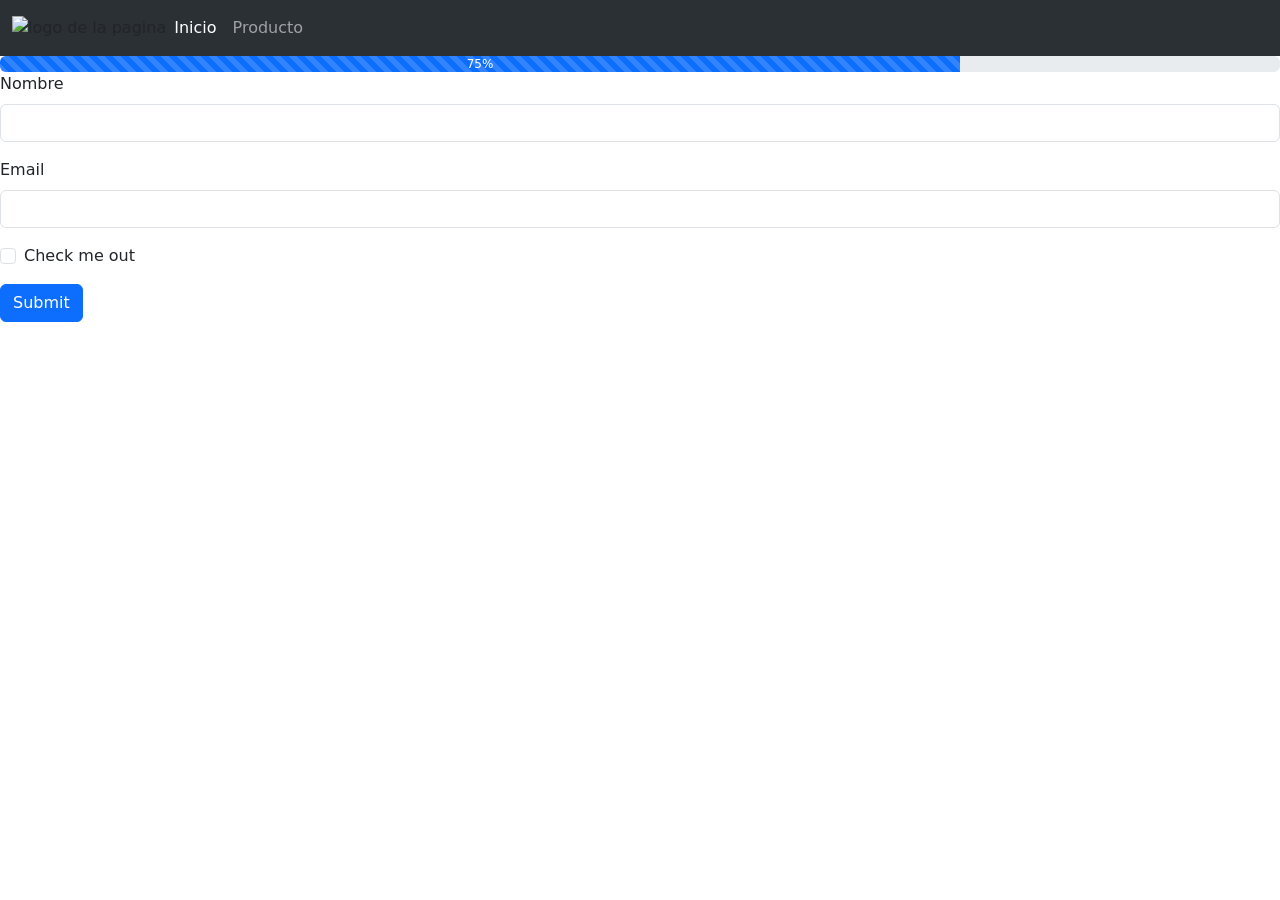
==== formulario.html @ 85452357 "pagina formulario" ====
<!DOCTYPE html>
<html lang="en">

<head>
    <meta charset="UTF-8">
    <meta name="viewport" content="width=device-width, initial-scale=1.0">
    <link href="https://cdn.jsdelivr.net/npm/bootstrap@5.3.8/dist/css/bootstrap.min.css" rel="stylesheet"
        integrity="sha384-sRIl4kxILFvY47J16cr9ZwB07vP4J8+LH7qKQnuqkuIAvNWLzeN8tE5YBujZqJLB" crossorigin="anonymous">

    <script src="https://cdn.jsdelivr.net/npm/bootstrap@5.3.8/dist/js/bootstrap.bundle.min.js"
        integrity="sha384-FKyoEForCGlyvwx9Hj09JcYn3nv7wiPVlz7YYwJrWVcXK/BmnVDxM+D2scQbITxI"
        crossorigin="anonymous"></script>

    <link rel="stylesheet" href="asset/css/style.css">
    <title>Document</title>
</head>

<body>

    <nav class="navbar navbar-expand-lg bg-body-tertiary" data-bs-theme="dark">
        <div class="container-fluid">

            <img class="logo" src="asset/imagen/logo.svg" alt="logo de la pagina">
            <button class="navbar-toggler" type="button" data-bs-toggle="collapse" data-bs-target="#navbarNavAltMarkup"
                aria-controls="navbarNavAltMarkup" aria-expanded="false" aria-label="Toggle navigation">
                <span class="navbar-toggler-icon"></span>
            </button>
            <div class="collapse navbar-collapse" id="navbarNavAltMarkup">
                <div class="navbar-nav">
                    <a class="nav-link active" aria-current="page" href="index.html">Inicio</a>
                    <a class="nav-link" href="producto.html">Producto</a>
                </div>
            </div>
        </div>
    </nav>

    <div class="progress" role="progressbar" aria-label="Animated striped example" aria-valuenow="75" aria-valuemin="0"
        aria-valuemax="100">
        <div class="progress-bar progress-bar-striped progress-bar-animated" style="width: 75%">75%</div>
    </div>

    <div class="contenedor">

        <form>

            <div class="mb-3">
                <label for="name" class="form-label">Nombre</label>
                <input type="text" class="form-control" id="nombre">
                
            </div>
            <div class="mb-3">
                <label for="email" class="form-label">Email</label>
                <input type="email" class="form-control" id="exampleInputEmail1" aria-describedby="emailHelp">
            </div>
            <div class="mb-3 form-check">
                <input type="checkbox" class="form-check-input" id="exampleCheck1">
                <label class="form-check-label" for="exampleCheck1">Check me out</label>
            </div>
            <button type="submit" class="btn btn-primary">Submit</button>
        </form>
    </div>






    <div class="container p-2 text-white"> <!--Aqui me falta agregar lo que va en class-->
        <p class="pie">&copy; 2026 Technological Work - Todos los derechos reservados.</p>
    </div>

</body>

</html>
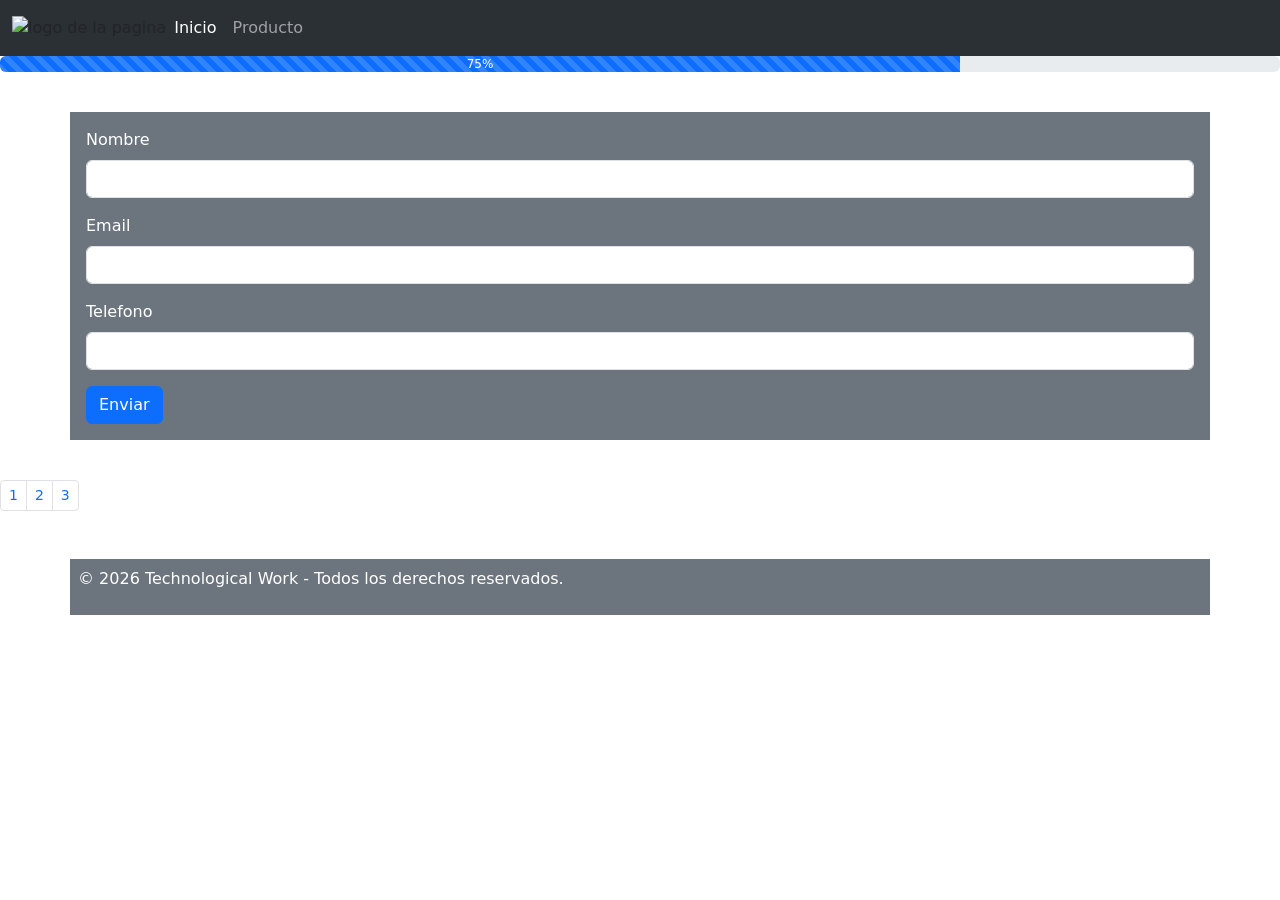
==== commit 169b0b63: "se agrego código nuevo" ====
--- a/formulario.html
+++ b/formulario.html
@@ -38,35 +38,50 @@
         aria-valuemax="100">
         <div class="progress-bar progress-bar-striped progress-bar-animated" style="width: 75%">75%</div>
     </div>
+    <br>
 
     <div class="contenedor">
+        <div class="container mt-3 p-3 my-3 bg-secondary text-white">
+            <form>
+                <div class="mb-3">
+                    <label for="name" class="form-label">Nombre</label>
+                    <input type="text" class="form-control" id="nombre">
 
-        <form>
+                </div>
 
-            <div class="mb-3">
-                <label for="name" class="form-label">Nombre</label>
-                <input type="text" class="form-control" id="nombre">
-                
-            </div>
-            <div class="mb-3">
-                <label for="email" class="form-label">Email</label>
-                <input type="email" class="form-control" id="exampleInputEmail1" aria-describedby="emailHelp">
-            </div>
-            <div class="mb-3 form-check">
-                <input type="checkbox" class="form-check-input" id="exampleCheck1">
-                <label class="form-check-label" for="exampleCheck1">Check me out</label>
-            </div>
-            <button type="submit" class="btn btn-primary">Submit</button>
-        </form>
+                <div class="mb-3">
+                    <label for="email" class="form-label">Email</label>
+                    <input type="email" class="form-control" id="exampleInputEmail1" aria-describedby="emailHelp">
+                </div>
+
+                <div class="mb-3">
+                    <label for="telefono" class="form-label">Telefono</label>
+                    <input type="text" class="form-control" id="telefono" name="telefono">
+                </div>
+
+                <button type="submit" class="btn btn-primary">Enviar</button>
+            </form>
+        </div>
     </div>
 
+    <br>
+    
+    <div class="contenedor">
+        <nav aria-label="...">
+            <ul class="pagination pagination-sm">
+                <li class="page-item">
+                    <a class="page-link" aria-current="page" href="index.html">1</a>
+                </li>
+                <li class="page-item"><a class="page-link" href="producto.html">2</a></li>
+                <li class="page-item"><a class="page-link" href="formulario.html">3</a></li>
+            </ul>
+        </nav>
+    </div>
 
+    <br>
 
-
-
-
-    <div class="container p-2 text-white"> <!--Aqui me falta agregar lo que va en class-->
-        <p class="pie">&copy; 2026 Technological Work - Todos los derechos reservados.</p>
+    <div class="container p-2 my-2 bg-secondary text-white">
+        <p class="p">&copy; 2026 Technological Work - Todos los derechos reservados.</p>
     </div>
 
 </body>
